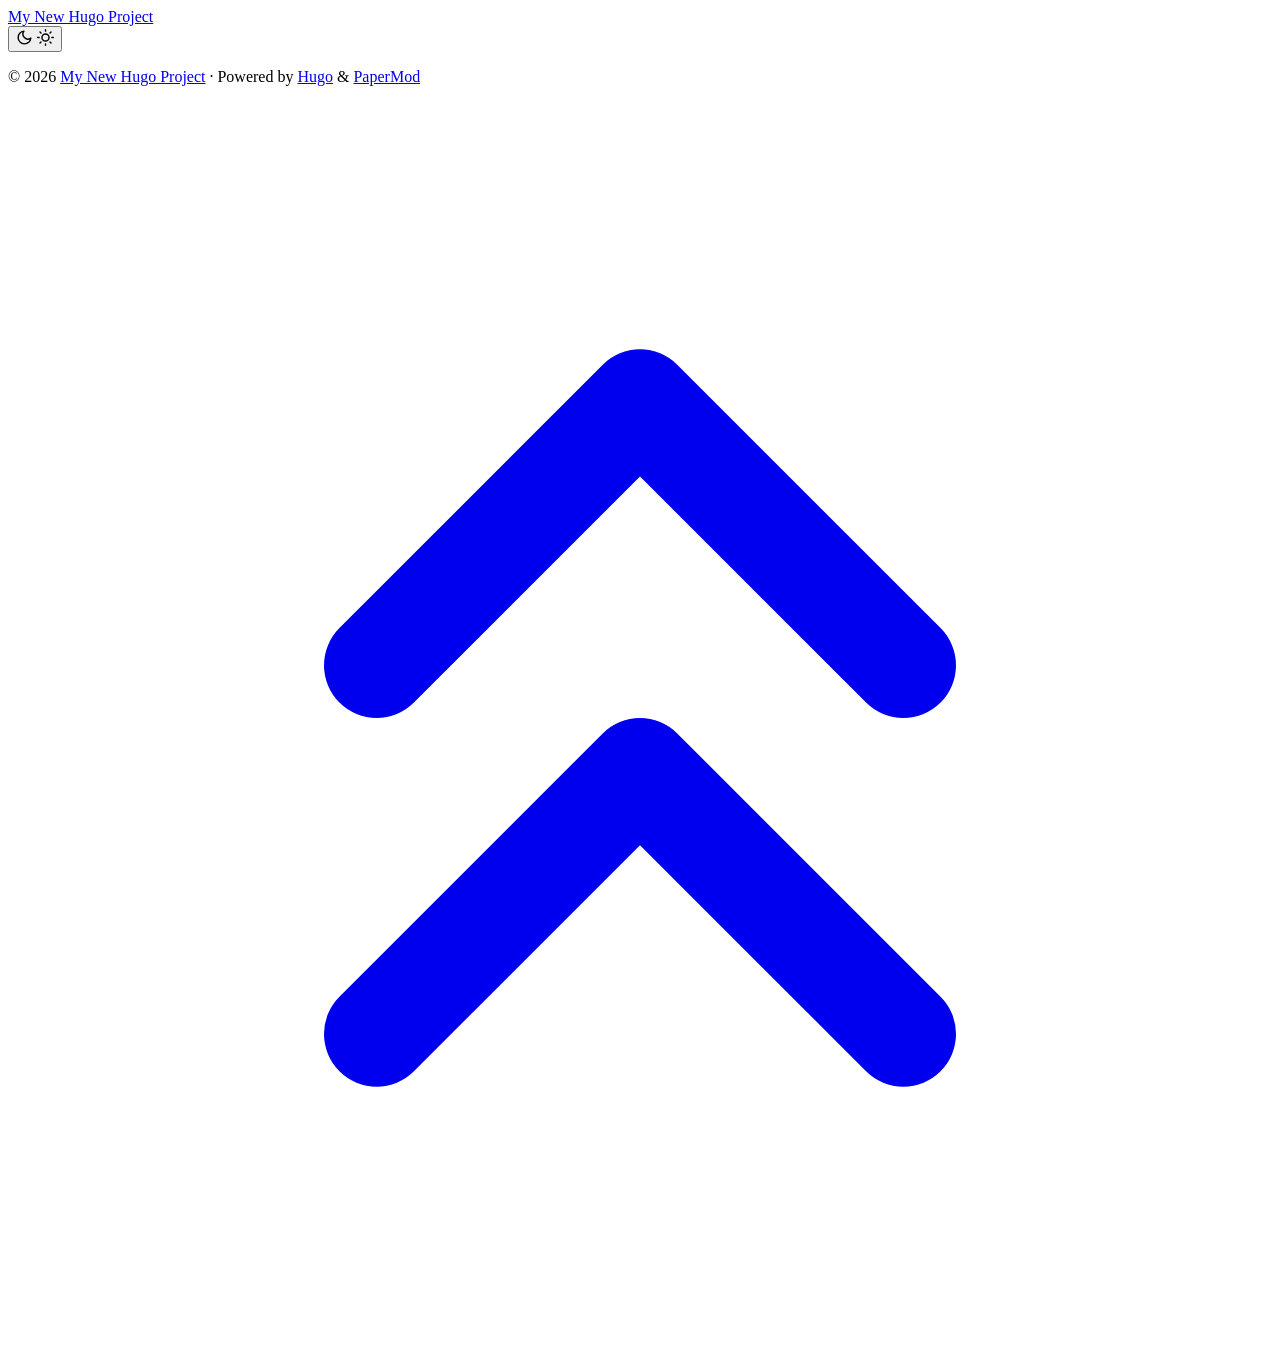
==== index.html @ 3f17ee74 "added theme" ====
<!DOCTYPE html>
<html lang="en" dir="auto" data-theme="auto">

<head><meta charset="utf-8">
<meta http-equiv="X-UA-Compatible" content="IE=edge">
<meta name="viewport" content="width=device-width, initial-scale=1, shrink-to-fit=no">
<meta name="robots" content="index, follow">
<title>My New Hugo Project</title>

<meta name="description" content="">
<meta name="author" content="">
<link rel="canonical" href="https://vincpp.github.io/">
<link crossorigin="anonymous" href="/assets/css/stylesheet.2fd9135862a3da866393a267370bb97cd812193a02eb63558b88b00f30ec3648.css" integrity="sha256-L9kTWGKj2oZjk6JnNwu5fNgSGToC62NVi4iwDzDsNkg=" rel="preload stylesheet" as="style">
<link rel="icon" href="https://vincpp.github.io/favicon.ico">
<link rel="icon" type="image/png" sizes="16x16" href="https://vincpp.github.io/favicon-16x16.png">
<link rel="icon" type="image/png" sizes="32x32" href="https://vincpp.github.io/favicon-32x32.png">
<link rel="apple-touch-icon" href="https://vincpp.github.io/apple-touch-icon.png">
<link rel="mask-icon" href="https://vincpp.github.io/safari-pinned-tab.svg">
<meta name="theme-color" content="#2e2e33">
<meta name="msapplication-TileColor" content="#2e2e33">
<link rel="alternate" type="application/rss+xml" href="https://vincpp.github.io/index.xml" title="rss">
<link rel="alternate" hreflang="en" href="https://vincpp.github.io/">
<noscript>
    <style>
        #theme-toggle,
        .top-link {
            display: none;
        }

    </style>
    <style>
        @media (prefers-color-scheme: dark) {
            :root {
                --theme: rgb(29, 30, 32);
                --entry: rgb(46, 46, 51);
                --primary: rgb(218, 218, 219);
                --secondary: rgb(155, 156, 157);
                --tertiary: rgb(65, 66, 68);
                --content: rgb(196, 196, 197);
                --code-block-bg: rgb(46, 46, 51);
                --code-bg: rgb(55, 56, 62);
                --border: rgb(51, 51, 51);
                color-scheme: dark;
            }

            .list {
                background: var(--theme);
            }

            .toc {
                background: var(--entry);
            }
        }

    </style>
</noscript>
<script>
    if (localStorage.getItem("pref-theme") === "dark") {
        document.querySelector("html").dataset.theme = 'dark';
    } else if (localStorage.getItem("pref-theme") === "light") {
       document.querySelector("html").dataset.theme = 'light';
    } else if (window.matchMedia('(prefers-color-scheme: dark)').matches) {
        document.querySelector("html").dataset.theme = 'dark';
    } else {
        document.querySelector("html").dataset.theme = 'light';
    }

</script><meta property="og:url" content="https://vincpp.github.io/">
  <meta property="og:site_name" content="My New Hugo Project">
  <meta property="og:title" content="My New Hugo Project">
  <meta property="og:locale" content="en_us">
  <meta property="og:type" content="website">

  <meta name="twitter:card" content="summary">
  <meta name="twitter:title" content="My New Hugo Project">

<script type="application/ld+json">
{
  "@context": "https://schema.org",
  "@type": "Organization",
  "name": "My New Hugo Project",
  "url": "https://vincpp.github.io/",
  "description": "",
  "logo": "https://vincpp.github.io/favicon.ico",
  "sameAs": [
      
  ]
}
</script>
	<meta name="generator" content="Hugo 0.170.1">
</head>
<body class="list" id="top">
    <header class="header">
    <nav class="header-nav">
        <div class="logo">
            <a href="https://vincpp.github.io/" accesskey="h" title="My New Hugo Project (Alt + H)">My New Hugo Project</a>
            <div class="logo-switches">
                <button id="theme-toggle" class="theme-toggle" accesskey="t" title="(Alt + T)" aria-label="Toggle theme">
                    <svg class="moon" xmlns="http://www.w3.org/2000/svg" width="17" height="17" viewBox="0 0 24 24"
                        fill="none" stroke="currentColor" stroke-width="2" stroke-linecap="round"
                        stroke-linejoin="round">
                        <path d="M21 12.79A9 9 0 1 1 11.21 3 7 7 0 0 0 21 12.79z"></path>
                    </svg>
                    <svg class="sun" xmlns="http://www.w3.org/2000/svg" width="17" height="17" viewBox="0 0 24 24"
                        fill="none" stroke="currentColor" stroke-width="2" stroke-linecap="round"
                        stroke-linejoin="round">
                        <circle cx="12" cy="12" r="5"></circle>
                        <line x1="12" y1="1" x2="12" y2="3"></line>
                        <line x1="12" y1="21" x2="12" y2="23"></line>
                        <line x1="4.22" y1="4.22" x2="5.64" y2="5.64"></line>
                        <line x1="18.36" y1="18.36" x2="19.78" y2="19.78"></line>
                        <line x1="1" y1="12" x2="3" y2="12"></line>
                        <line x1="21" y1="12" x2="23" y2="12"></line>
                        <line x1="4.22" y1="19.78" x2="5.64" y2="18.36"></line>
                        <line x1="18.36" y1="5.64" x2="19.78" y2="4.22"></line>
                    </svg>
                </button>
            </div>
        </div>
        <ul id="menu" class="menu">
        </ul>
    </nav>
</header>
<main class="main"> 
    </main>
    
<footer class="footer">
        <span>&copy; 2026 <a href="https://vincpp.github.io/">My New Hugo Project</a></span> · 

    
    
    <span>
        Powered by
        <a href="https://gohugo.io/?utm_source=papermod" rel="noopener" target="_blank">Hugo</a> &
        <a href="https://github.com/adityatelange/hugo-PaperMod/" rel="noopener" target="_blank">PaperMod</a>
    </span>
</footer>
<a href="#top" id="top-link" class="top-link hidden" aria-label="go to top" title="Go to Top (Alt + G)" accesskey="g">
    <svg xmlns="http://www.w3.org/2000/svg" viewBox="0 0 24 24" fill="none" stroke="currentColor" stroke-width="2"
        stroke-linecap="round" stroke-linejoin="round" class="feather feather-chevrons-up">
        <polyline points="17 11 12 6 7 11"></polyline>
        <polyline points="17 18 12 13 7 18"></polyline>
    </svg>
</a>

<script>
    let menu = document.getElementById('menu');
    if (menu) {
        
        const scrollPosition = localStorage.getItem("menu-scroll-position");
        if (scrollPosition) {
            menu.scrollLeft = parseInt(scrollPosition, 10);
        }
        
        
        let menuScrollTimeout;
        menu.addEventListener("scroll", function () {
            clearTimeout(menuScrollTimeout);
            menuScrollTimeout = setTimeout(function () {
                localStorage.setItem("menu-scroll-position", menu.scrollLeft);
            }, 150);
        }, { passive: true });
    }

    document.querySelectorAll('a[href^="#"]').forEach(anchor => {
        anchor.addEventListener("click", function (e) {
            e.preventDefault();
            var id = this.getAttribute("href").substr(1);
            const target = document.querySelector(`[id='${decodeURIComponent(id)}']`);
            if (!window.matchMedia('(prefers-reduced-motion: reduce)').matches) {
                target.scrollIntoView({
                    behavior: "smooth"
                });
            } else {
                target.scrollIntoView();
            }
            
            
            if (target.tabIndex < 0 && !target.hasAttribute("tabindex")) {
                target.setAttribute("tabindex", "-1");
            }
            target.focus({ preventScroll: true });
            if (id === "top") {
                history.replaceState(null, null, " ");
            } else {
                history.pushState(null, null, `#${id}`);
            }
        });
    });

</script>
<script>
    var toplink = document.getElementById("top-link");
    var scrollTicking = false;
    
    window.addEventListener("scroll", function () {
        if (scrollTicking) {
            return;
        }
        scrollTicking = true;
        requestAnimationFrame(function () {
            const scrollThreshold = window.innerHeight;
            const shown = document.body.scrollTop > scrollThreshold || document.documentElement.scrollTop > scrollThreshold;
            toplink.classList.toggle("hidden", !shown);
            scrollTicking = false;
        });
    }, { passive: true });

</script>
<script>
    document.getElementById("theme-toggle").addEventListener("click", () => {
        const html = document.querySelector("html");
        if (html.dataset.theme === "dark") {
            html.dataset.theme = 'light';
            localStorage.setItem("pref-theme", 'light');
        } else {
            html.dataset.theme = 'dark';
            localStorage.setItem("pref-theme", 'dark');
        }
    })

</script>
</body>

</html>
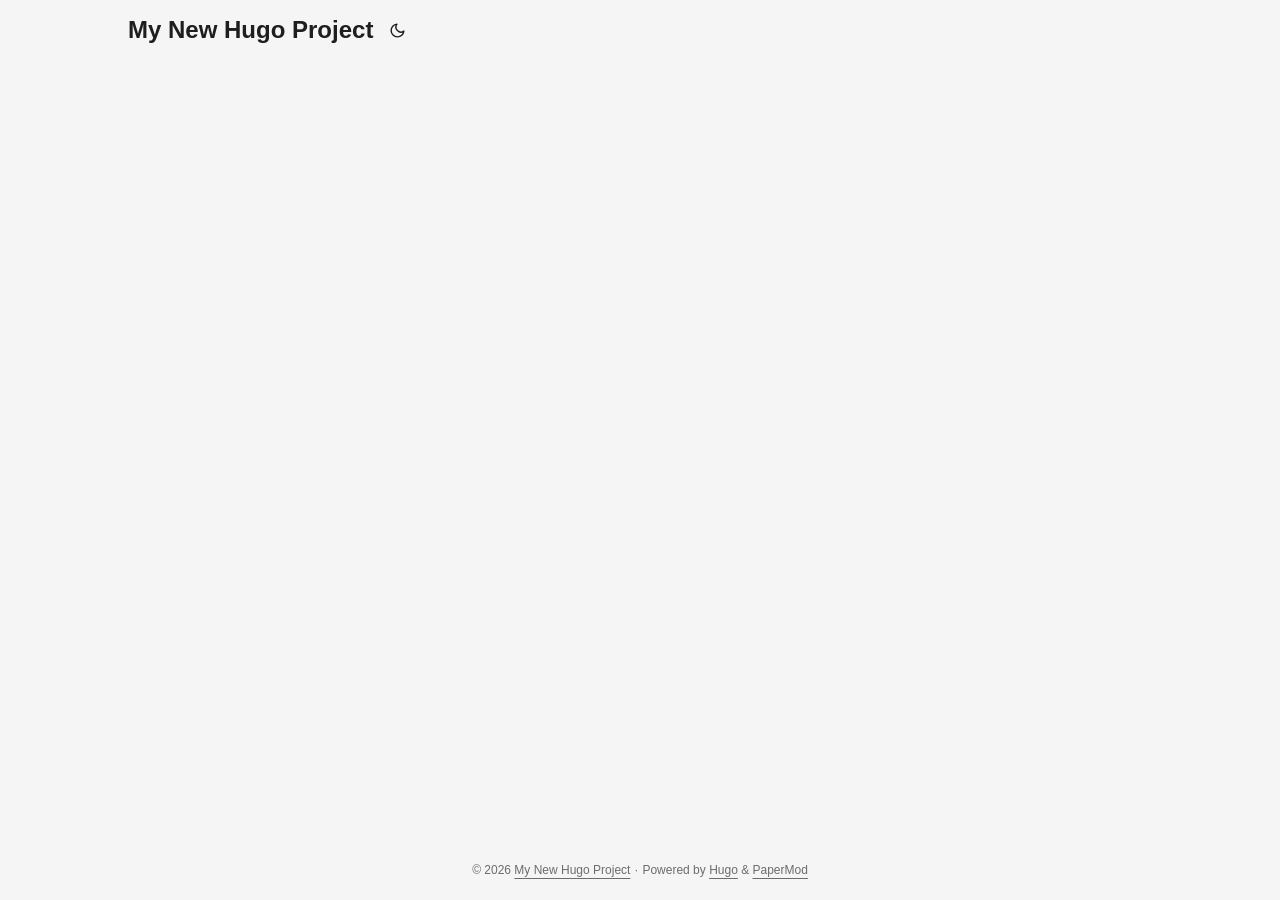
==== commit 7c3e6b22: "Fix line endings" ====
--- a/index.html
+++ b/index.html
@@ -1,225 +1,225 @@
-<!DOCTYPE html>
-<html lang="en" dir="auto" data-theme="auto">
-
-<head><meta charset="utf-8">
-<meta http-equiv="X-UA-Compatible" content="IE=edge">
-<meta name="viewport" content="width=device-width, initial-scale=1, shrink-to-fit=no">
-<meta name="robots" content="index, follow">
-<title>My New Hugo Project</title>
-
-<meta name="description" content="">
-<meta name="author" content="">
-<link rel="canonical" href="https://vincpp.github.io/">
-<link crossorigin="anonymous" href="/assets/css/stylesheet.2fd9135862a3da866393a267370bb97cd812193a02eb63558b88b00f30ec3648.css" integrity="sha256-L9kTWGKj2oZjk6JnNwu5fNgSGToC62NVi4iwDzDsNkg=" rel="preload stylesheet" as="style">
-<link rel="icon" href="https://vincpp.github.io/favicon.ico">
-<link rel="icon" type="image/png" sizes="16x16" href="https://vincpp.github.io/favicon-16x16.png">
-<link rel="icon" type="image/png" sizes="32x32" href="https://vincpp.github.io/favicon-32x32.png">
-<link rel="apple-touch-icon" href="https://vincpp.github.io/apple-touch-icon.png">
-<link rel="mask-icon" href="https://vincpp.github.io/safari-pinned-tab.svg">
-<meta name="theme-color" content="#2e2e33">
-<meta name="msapplication-TileColor" content="#2e2e33">
-<link rel="alternate" type="application/rss+xml" href="https://vincpp.github.io/index.xml" title="rss">
-<link rel="alternate" hreflang="en" href="https://vincpp.github.io/">
-<noscript>
-    <style>
-        #theme-toggle,
-        .top-link {
-            display: none;
-        }
-
-    </style>
-    <style>
-        @media (prefers-color-scheme: dark) {
-            :root {
-                --theme: rgb(29, 30, 32);
-                --entry: rgb(46, 46, 51);
-                --primary: rgb(218, 218, 219);
-                --secondary: rgb(155, 156, 157);
-                --tertiary: rgb(65, 66, 68);
-                --content: rgb(196, 196, 197);
-                --code-block-bg: rgb(46, 46, 51);
-                --code-bg: rgb(55, 56, 62);
-                --border: rgb(51, 51, 51);
-                color-scheme: dark;
-            }
-
-            .list {
-                background: var(--theme);
-            }
-
-            .toc {
-                background: var(--entry);
-            }
-        }
-
-    </style>
-</noscript>
-<script>
-    if (localStorage.getItem("pref-theme") === "dark") {
-        document.querySelector("html").dataset.theme = 'dark';
-    } else if (localStorage.getItem("pref-theme") === "light") {
-       document.querySelector("html").dataset.theme = 'light';
-    } else if (window.matchMedia('(prefers-color-scheme: dark)').matches) {
-        document.querySelector("html").dataset.theme = 'dark';
-    } else {
-        document.querySelector("html").dataset.theme = 'light';
-    }
-
-</script><meta property="og:url" content="https://vincpp.github.io/">
-  <meta property="og:site_name" content="My New Hugo Project">
-  <meta property="og:title" content="My New Hugo Project">
-  <meta property="og:locale" content="en_us">
-  <meta property="og:type" content="website">
-
-  <meta name="twitter:card" content="summary">
-  <meta name="twitter:title" content="My New Hugo Project">
-
-<script type="application/ld+json">
-{
-  "@context": "https://schema.org",
-  "@type": "Organization",
-  "name": "My New Hugo Project",
-  "url": "https://vincpp.github.io/",
-  "description": "",
-  "logo": "https://vincpp.github.io/favicon.ico",
-  "sameAs": [
-      
-  ]
-}
-</script>
+<!DOCTYPE html>
+<html lang="en" dir="auto" data-theme="auto">
+
+<head><meta charset="utf-8">
+<meta http-equiv="X-UA-Compatible" content="IE=edge">
+<meta name="viewport" content="width=device-width, initial-scale=1, shrink-to-fit=no">
+<meta name="robots" content="index, follow">
+<title>My New Hugo Project</title>
+
+<meta name="description" content="">
+<meta name="author" content="">
+<link rel="canonical" href="https://vincpp.github.io/">
+<link crossorigin="anonymous" href="/assets/css/stylesheet.2fd9135862a3da866393a267370bb97cd812193a02eb63558b88b00f30ec3648.css" integrity="sha256-L9kTWGKj2oZjk6JnNwu5fNgSGToC62NVi4iwDzDsNkg=" rel="preload stylesheet" as="style">
+<link rel="icon" href="https://vincpp.github.io/favicon.ico">
+<link rel="icon" type="image/png" sizes="16x16" href="https://vincpp.github.io/favicon-16x16.png">
+<link rel="icon" type="image/png" sizes="32x32" href="https://vincpp.github.io/favicon-32x32.png">
+<link rel="apple-touch-icon" href="https://vincpp.github.io/apple-touch-icon.png">
+<link rel="mask-icon" href="https://vincpp.github.io/safari-pinned-tab.svg">
+<meta name="theme-color" content="#2e2e33">
+<meta name="msapplication-TileColor" content="#2e2e33">
+<link rel="alternate" type="application/rss+xml" href="https://vincpp.github.io/index.xml" title="rss">
+<link rel="alternate" hreflang="en" href="https://vincpp.github.io/">
+<noscript>
+    <style>
+        #theme-toggle,
+        .top-link {
+            display: none;
+        }
+
+    </style>
+    <style>
+        @media (prefers-color-scheme: dark) {
+            :root {
+                --theme: rgb(29, 30, 32);
+                --entry: rgb(46, 46, 51);
+                --primary: rgb(218, 218, 219);
+                --secondary: rgb(155, 156, 157);
+                --tertiary: rgb(65, 66, 68);
+                --content: rgb(196, 196, 197);
+                --code-block-bg: rgb(46, 46, 51);
+                --code-bg: rgb(55, 56, 62);
+                --border: rgb(51, 51, 51);
+                color-scheme: dark;
+            }
+
+            .list {
+                background: var(--theme);
+            }
+
+            .toc {
+                background: var(--entry);
+            }
+        }
+
+    </style>
+</noscript>
+<script>
+    if (localStorage.getItem("pref-theme") === "dark") {
+        document.querySelector("html").dataset.theme = 'dark';
+    } else if (localStorage.getItem("pref-theme") === "light") {
+       document.querySelector("html").dataset.theme = 'light';
+    } else if (window.matchMedia('(prefers-color-scheme: dark)').matches) {
+        document.querySelector("html").dataset.theme = 'dark';
+    } else {
+        document.querySelector("html").dataset.theme = 'light';
+    }
+
+</script><meta property="og:url" content="https://vincpp.github.io/">
+  <meta property="og:site_name" content="My New Hugo Project">
+  <meta property="og:title" content="My New Hugo Project">
+  <meta property="og:locale" content="en_us">
+  <meta property="og:type" content="website">
+
+  <meta name="twitter:card" content="summary">
+  <meta name="twitter:title" content="My New Hugo Project">
+
+<script type="application/ld+json">
+{
+  "@context": "https://schema.org",
+  "@type": "Organization",
+  "name": "My New Hugo Project",
+  "url": "https://vincpp.github.io/",
+  "description": "",
+  "logo": "https://vincpp.github.io/favicon.ico",
+  "sameAs": [
+      
+  ]
+}
+</script>
 	<meta name="generator" content="Hugo 0.170.1">
-</head>
-<body class="list" id="top">
-    <header class="header">
-    <nav class="header-nav">
-        <div class="logo">
-            <a href="https://vincpp.github.io/" accesskey="h" title="My New Hugo Project (Alt + H)">My New Hugo Project</a>
-            <div class="logo-switches">
-                <button id="theme-toggle" class="theme-toggle" accesskey="t" title="(Alt + T)" aria-label="Toggle theme">
-                    <svg class="moon" xmlns="http://www.w3.org/2000/svg" width="17" height="17" viewBox="0 0 24 24"
-                        fill="none" stroke="currentColor" stroke-width="2" stroke-linecap="round"
-                        stroke-linejoin="round">
-                        <path d="M21 12.79A9 9 0 1 1 11.21 3 7 7 0 0 0 21 12.79z"></path>
-                    </svg>
-                    <svg class="sun" xmlns="http://www.w3.org/2000/svg" width="17" height="17" viewBox="0 0 24 24"
-                        fill="none" stroke="currentColor" stroke-width="2" stroke-linecap="round"
-                        stroke-linejoin="round">
-                        <circle cx="12" cy="12" r="5"></circle>
-                        <line x1="12" y1="1" x2="12" y2="3"></line>
-                        <line x1="12" y1="21" x2="12" y2="23"></line>
-                        <line x1="4.22" y1="4.22" x2="5.64" y2="5.64"></line>
-                        <line x1="18.36" y1="18.36" x2="19.78" y2="19.78"></line>
-                        <line x1="1" y1="12" x2="3" y2="12"></line>
-                        <line x1="21" y1="12" x2="23" y2="12"></line>
-                        <line x1="4.22" y1="19.78" x2="5.64" y2="18.36"></line>
-                        <line x1="18.36" y1="5.64" x2="19.78" y2="4.22"></line>
-                    </svg>
-                </button>
-            </div>
-        </div>
-        <ul id="menu" class="menu">
-        </ul>
-    </nav>
-</header>
-<main class="main"> 
-    </main>
-    
-<footer class="footer">
-        <span>&copy; 2026 <a href="https://vincpp.github.io/">My New Hugo Project</a></span> · 
-
-    
-    
-    <span>
-        Powered by
-        <a href="https://gohugo.io/?utm_source=papermod" rel="noopener" target="_blank">Hugo</a> &
-        <a href="https://github.com/adityatelange/hugo-PaperMod/" rel="noopener" target="_blank">PaperMod</a>
-    </span>
-</footer>
-<a href="#top" id="top-link" class="top-link hidden" aria-label="go to top" title="Go to Top (Alt + G)" accesskey="g">
-    <svg xmlns="http://www.w3.org/2000/svg" viewBox="0 0 24 24" fill="none" stroke="currentColor" stroke-width="2"
-        stroke-linecap="round" stroke-linejoin="round" class="feather feather-chevrons-up">
-        <polyline points="17 11 12 6 7 11"></polyline>
-        <polyline points="17 18 12 13 7 18"></polyline>
-    </svg>
-</a>
-
-<script>
-    let menu = document.getElementById('menu');
-    if (menu) {
-        
-        const scrollPosition = localStorage.getItem("menu-scroll-position");
-        if (scrollPosition) {
-            menu.scrollLeft = parseInt(scrollPosition, 10);
-        }
-        
-        
-        let menuScrollTimeout;
-        menu.addEventListener("scroll", function () {
-            clearTimeout(menuScrollTimeout);
-            menuScrollTimeout = setTimeout(function () {
-                localStorage.setItem("menu-scroll-position", menu.scrollLeft);
-            }, 150);
-        }, { passive: true });
-    }
-
-    document.querySelectorAll('a[href^="#"]').forEach(anchor => {
-        anchor.addEventListener("click", function (e) {
-            e.preventDefault();
-            var id = this.getAttribute("href").substr(1);
-            const target = document.querySelector(`[id='${decodeURIComponent(id)}']`);
-            if (!window.matchMedia('(prefers-reduced-motion: reduce)').matches) {
-                target.scrollIntoView({
-                    behavior: "smooth"
-                });
-            } else {
-                target.scrollIntoView();
-            }
-            
-            
-            if (target.tabIndex < 0 && !target.hasAttribute("tabindex")) {
-                target.setAttribute("tabindex", "-1");
-            }
-            target.focus({ preventScroll: true });
-            if (id === "top") {
-                history.replaceState(null, null, " ");
-            } else {
-                history.pushState(null, null, `#${id}`);
-            }
-        });
-    });
-
-</script>
-<script>
-    var toplink = document.getElementById("top-link");
-    var scrollTicking = false;
-    
-    window.addEventListener("scroll", function () {
-        if (scrollTicking) {
-            return;
-        }
-        scrollTicking = true;
-        requestAnimationFrame(function () {
-            const scrollThreshold = window.innerHeight;
-            const shown = document.body.scrollTop > scrollThreshold || document.documentElement.scrollTop > scrollThreshold;
-            toplink.classList.toggle("hidden", !shown);
-            scrollTicking = false;
-        });
-    }, { passive: true });
-
-</script>
-<script>
-    document.getElementById("theme-toggle").addEventListener("click", () => {
-        const html = document.querySelector("html");
-        if (html.dataset.theme === "dark") {
-            html.dataset.theme = 'light';
-            localStorage.setItem("pref-theme", 'light');
-        } else {
-            html.dataset.theme = 'dark';
-            localStorage.setItem("pref-theme", 'dark');
-        }
-    })
-
-</script>
-</body>
-
-</html>
+</head>
+<body class="list" id="top">
+    <header class="header">
+    <nav class="header-nav">
+        <div class="logo">
+            <a href="https://vincpp.github.io/" accesskey="h" title="My New Hugo Project (Alt + H)">My New Hugo Project</a>
+            <div class="logo-switches">
+                <button id="theme-toggle" class="theme-toggle" accesskey="t" title="(Alt + T)" aria-label="Toggle theme">
+                    <svg class="moon" xmlns="http://www.w3.org/2000/svg" width="17" height="17" viewBox="0 0 24 24"
+                        fill="none" stroke="currentColor" stroke-width="2" stroke-linecap="round"
+                        stroke-linejoin="round">
+                        <path d="M21 12.79A9 9 0 1 1 11.21 3 7 7 0 0 0 21 12.79z"></path>
+                    </svg>
+                    <svg class="sun" xmlns="http://www.w3.org/2000/svg" width="17" height="17" viewBox="0 0 24 24"
+                        fill="none" stroke="currentColor" stroke-width="2" stroke-linecap="round"
+                        stroke-linejoin="round">
+                        <circle cx="12" cy="12" r="5"></circle>
+                        <line x1="12" y1="1" x2="12" y2="3"></line>
+                        <line x1="12" y1="21" x2="12" y2="23"></line>
+                        <line x1="4.22" y1="4.22" x2="5.64" y2="5.64"></line>
+                        <line x1="18.36" y1="18.36" x2="19.78" y2="19.78"></line>
+                        <line x1="1" y1="12" x2="3" y2="12"></line>
+                        <line x1="21" y1="12" x2="23" y2="12"></line>
+                        <line x1="4.22" y1="19.78" x2="5.64" y2="18.36"></line>
+                        <line x1="18.36" y1="5.64" x2="19.78" y2="4.22"></line>
+                    </svg>
+                </button>
+            </div>
+        </div>
+        <ul id="menu" class="menu">
+        </ul>
+    </nav>
+</header>
+<main class="main"> 
+    </main>
+    
+<footer class="footer">
+        <span>&copy; 2026 <a href="https://vincpp.github.io/">My New Hugo Project</a></span> · 
+
+    
+    
+    <span>
+        Powered by
+        <a href="https://gohugo.io/?utm_source=papermod" rel="noopener" target="_blank">Hugo</a> &
+        <a href="https://github.com/adityatelange/hugo-PaperMod/" rel="noopener" target="_blank">PaperMod</a>
+    </span>
+</footer>
+<a href="#top" id="top-link" class="top-link hidden" aria-label="go to top" title="Go to Top (Alt + G)" accesskey="g">
+    <svg xmlns="http://www.w3.org/2000/svg" viewBox="0 0 24 24" fill="none" stroke="currentColor" stroke-width="2"
+        stroke-linecap="round" stroke-linejoin="round" class="feather feather-chevrons-up">
+        <polyline points="17 11 12 6 7 11"></polyline>
+        <polyline points="17 18 12 13 7 18"></polyline>
+    </svg>
+</a>
+
+<script>
+    let menu = document.getElementById('menu');
+    if (menu) {
+        
+        const scrollPosition = localStorage.getItem("menu-scroll-position");
+        if (scrollPosition) {
+            menu.scrollLeft = parseInt(scrollPosition, 10);
+        }
+        
+        
+        let menuScrollTimeout;
+        menu.addEventListener("scroll", function () {
+            clearTimeout(menuScrollTimeout);
+            menuScrollTimeout = setTimeout(function () {
+                localStorage.setItem("menu-scroll-position", menu.scrollLeft);
+            }, 150);
+        }, { passive: true });
+    }
+
+    document.querySelectorAll('a[href^="#"]').forEach(anchor => {
+        anchor.addEventListener("click", function (e) {
+            e.preventDefault();
+            var id = this.getAttribute("href").substr(1);
+            const target = document.querySelector(`[id='${decodeURIComponent(id)}']`);
+            if (!window.matchMedia('(prefers-reduced-motion: reduce)').matches) {
+                target.scrollIntoView({
+                    behavior: "smooth"
+                });
+            } else {
+                target.scrollIntoView();
+            }
+            
+            
+            if (target.tabIndex < 0 && !target.hasAttribute("tabindex")) {
+                target.setAttribute("tabindex", "-1");
+            }
+            target.focus({ preventScroll: true });
+            if (id === "top") {
+                history.replaceState(null, null, " ");
+            } else {
+                history.pushState(null, null, `#${id}`);
+            }
+        });
+    });
+
+</script>
+<script>
+    var toplink = document.getElementById("top-link");
+    var scrollTicking = false;
+    
+    window.addEventListener("scroll", function () {
+        if (scrollTicking) {
+            return;
+        }
+        scrollTicking = true;
+        requestAnimationFrame(function () {
+            const scrollThreshold = window.innerHeight;
+            const shown = document.body.scrollTop > scrollThreshold || document.documentElement.scrollTop > scrollThreshold;
+            toplink.classList.toggle("hidden", !shown);
+            scrollTicking = false;
+        });
+    }, { passive: true });
+
+</script>
+<script>
+    document.getElementById("theme-toggle").addEventListener("click", () => {
+        const html = document.querySelector("html");
+        if (html.dataset.theme === "dark") {
+            html.dataset.theme = 'light';
+            localStorage.setItem("pref-theme", 'light');
+        } else {
+            html.dataset.theme = 'dark';
+            localStorage.setItem("pref-theme", 'dark');
+        }
+    })
+
+</script>
+</body>
+
+</html>
--- a/assets/css/stylesheet.2fd9135862a3da866393a267370bb97cd812193a02eb63558b88b00f30ec3648.css
+++ b/assets/css/stylesheet.2fd9135862a3da866393a267370bb97cd812193a02eb63558b88b00f30ec3648.css
@@ -0,0 +1,7 @@
+/*
+  PaperMod v8+
+  License: MIT https://github.com/adityatelange/hugo-PaperMod/blob/master/LICENSE
+  Copyright (c) 2020 nanxiaobei and adityatelange
+  Copyright (c) 2021-2026 adityatelange
+*/
+:root{--gap:24px;--content-gap:20px;--nav-width:1024px;--main-width:720px;--header-height:60px;--footer-height:60px;--radius:8px;--theme:rgb(255, 255, 255);--entry:rgb(255, 255, 255);--primary:rgb(30, 30, 30);--secondary:rgb(108, 108, 108);--tertiary:rgb(214, 214, 214);--content:rgb(31, 31, 31);--code-block-bg:rgb(28, 29, 33);--code-bg:rgb(245, 245, 245);--border:rgb(238, 238, 238);color-scheme:light}:root[data-theme=dark]{--theme:rgb(29, 30, 32);--entry:rgb(46, 46, 51);--primary:rgb(218, 218, 219);--secondary:rgb(155, 156, 157);--tertiary:rgb(65, 66, 68);--content:rgb(196, 196, 197);--code-block-bg:rgb(46, 46, 51);--code-bg:rgb(55, 56, 62);--border:rgb(51, 51, 51);color-scheme:dark}.list{background:var(--code-bg)}[data-theme=dark] .list{background:var(--theme)}*,::after,::before{box-sizing:border-box}html{-webkit-tap-highlight-color:transparent;overflow-y:scroll;-webkit-text-size-adjust:100%;text-size-adjust:100%}a,button,body,h1,h2,h3,h4,h5,h6{color:var(--primary)}body{font-family:-apple-system,BlinkMacSystemFont,segoe ui,Roboto,Oxygen,Ubuntu,Cantarell,open sans,helvetica neue,sans-serif;font-size:18px;line-height:1.6;word-break:break-word;background:var(--theme)}article,aside,figcaption,figure,footer,header,hgroup,main,nav,section,table{display:block}h1,h2,h3,h4,h5,h6{line-height:1.2}h1,h2,h3,h4,h5,h6,p{margin-top:0;margin-bottom:0}ul{padding:0}a{text-decoration:none}body,figure,ul{margin:0}table{width:100%;border-collapse:collapse;border-spacing:0;overflow-x:auto;word-break:keep-all}button,input,textarea{padding:0;font:inherit;background:0 0;border:0}input,textarea{outline:0}button,input[type=button],input[type=submit]{cursor:pointer}input:-webkit-autofill,textarea:-webkit-autofill{box-shadow:0 0 0 50px var(--theme)inset}img{display:block;max-width:100%}.not-found{position:absolute;left:0;right:0;display:flex;align-items:center;justify-content:center;height:80%;font-size:160px;font-weight:700}.archive-posts{width:100%;font-size:16px}.archive-year{margin-top:40px}.archive-year:not(:last-of-type){border-bottom:2px solid var(--border)}.archive-month{display:flex;align-items:flex-start;padding:10px 0}.archive-month-header{margin:25px 0;width:200px}.archive-month:not(:last-of-type){border-bottom:1px solid var(--border)}.archive-entry{position:relative;padding:5px;margin:10px 0}.archive-entry-title{margin:5px 0;font-weight:400}.archive-count,.archive-meta{color:var(--secondary);font-size:14px}.footer,.top-link{font-size:12px;color:var(--secondary)}.footer{max-width:calc(var(--main-width) + var(--gap) * 2);margin:auto;padding:calc((var(--footer-height) - var(--gap))/2)var(--gap);text-align:center;line-height:24px}.footer span{margin-inline-start:1px;margin-inline-end:1px}.footer span:last-child{white-space:nowrap}.footer a{color:inherit;text-underline-offset:.25rem;text-decoration:underline}.top-link{position:fixed;bottom:4rem;right:2rem;z-index:99;background:var(--tertiary);width:2.5rem;height:2.5rem;padding:10px;border-radius:64px;transition:visibility .3s,opacity .3s cubic-bezier(.4,0,1,1)}.hidden{visibility:hidden;opacity:0}.top-link,.top-link svg{filter:drop-shadow(0 0 0 var(--theme))}.footer a:hover,.top-link:hover{color:var(--primary)}.header-nav{display:flex;flex-wrap:wrap;justify-content:space-between;max-width:calc(var(--nav-width) + var(--gap) * 2);margin:auto;line-height:var(--header-height);padding:0 var(--gap);column-gap:var(--gap)}.header-nav a{display:block}.logo,.menu{display:flex}.logo{align-items:center;column-gap:.55rem;flex-wrap:wrap}.logo a{font-size:24px;font-weight:700;display:flex;align-items:center;column-gap:.55rem}.logo a img,.logo a svg{pointer-events:none;border-radius:6px}.theme-toggle{padding:0 .4rem}[data-theme=dark] .moon{display:none}[data-theme=light] .sun{display:none}.logo-switches{display:inline-flex;gap:.4rem;align-items:inherit;min-height:stretch;flex-wrap:inherit}.logo-switches>*{min-height:inherit;align-items:center;display:inline-flex}.nav-sep{color:var(--secondary)}.lang-menu *{display:inherit;min-height:inherit;align-items:inherit}.lang-menu a{font-size:1rem;font-weight:500;padding:0 .4rem;display:inline-flex}.menu{list-style:none;word-break:keep-all;overflow-x:auto;white-space:nowrap;column-gap:var(--gap)}.menu a{font-size:16px}.menu .active{font-weight:500;text-decoration:underline;text-underline-offset:.3rem;text-decoration-thickness:2px}.main{position:relative;min-height:calc(100vh - var(--header-height) - var(--footer-height));max-width:calc(var(--main-width) + var(--gap) * 2);margin:auto;padding:var(--gap)}.page-header h1{font-size:40px}.pagination{display:flex}.pagination a{color:var(--theme);font-size:13px;line-height:36px;background:var(--primary);border-radius:calc(36px/2);padding:0 16px}.pagination .next{margin-inline-start:auto}.social-icons a{display:inline-flex;padding:10px}.social-icons a svg{height:26px;width:26px}code{direction:ltr}div.highlight,pre{position:relative}.copy-code{display:none;position:absolute;top:4px;right:4px;color:rgba(255,255,255,.8);background:rgba(78,78,78,.8);border-radius:var(--radius);padding:0 5px;font-size:14px;user-select:none}div.highlight:hover .copy-code,pre:hover .copy-code{display:block}.md-content h3,.md-content h4,.md-content h5,.md-content h6{margin:24px 0 16px}.md-content h1{margin:40px auto 32px;font-size:40px}.md-content h2{margin:32px auto 24px;font-size:32px}.md-content h3{font-size:24px}.md-content h4{font-size:16px}.md-content h5{font-size:14px}.md-content h6{font-size:12px}.md-content a:not(.anchor){text-underline-offset:.3rem;text-decoration:underline}.md-content del{text-decoration:line-through}.md-content dl:not(:last-child),.md-content ol:not(:last-child),.md-content p:not(:last-child),.md-content figure:not(:last-child),.md-content ul:not(:last-child){margin-bottom:var(--content-gap)}.md-content ol,.md-content ul{padding-inline-start:1.25rem}.md-content li{margin-top:.3rem}.md-content li p{margin-bottom:0}.md-content dl{display:flex;flex-wrap:wrap;margin:0}.md-content dt{width:25%;font-weight:700}.md-content dd{width:75%;margin-inline-start:0;padding-inline-start:10px}.md-content dd~dd,.md-content dt~dt{margin-top:10px}.md-content table{margin-bottom:var(--content-gap)}.md-content table th,.md-content table:not(.highlight table,.gist .highlight) td{min-width:80px;padding:6px 13px;line-height:1.5;border:1px solid var(--border)}.md-content table th{text-align:start}.md-content table td code:only-child{margin:auto 0}.md-content .highlight table{border-radius:var(--radius)}.md-content .highlight:not(table){margin-bottom:var(--content-gap);background:var(--code-block-bg)!important;border-radius:var(--radius);direction:ltr}.md-content .highlight pre{margin:0}.post-content code{padding:.2rem .3rem;font-size:.78em;line-height:1.5;background:var(--code-bg);border-radius:.2rem}.md-content pre code{display:grid;margin:auto 0;padding:10px;color:#d5d5d6;background:var(--code-block-bg)!important;border-radius:var(--radius);overflow-x:auto;word-break:break-all}.md-content blockquote{margin:1rem 0;padding-inline-start:1rem;border-inline-start:.3rem solid var(--content)}.md-content hr{margin:30px 0;height:2px;background:var(--tertiary);border:0}.md-content iframe{max-width:100%}.md-content img{border-radius:var(--radius);margin:1rem 0}.md-content img[src*="#center"]{margin:1rem auto}.md-content figure.align-center{text-align:center}.md-content figure>figcaption{color:var(--primary);font-size:16px;font-weight:700;margin:8px 0 16px}.md-content figure>figcaption>p{color:var(--secondary);font-size:14px;font-weight:400}.md-content h1:hover .anchor,.md-content h2:hover .anchor,.md-content h3:hover .anchor,.md-content h4:hover .anchor,.md-content h5:hover .anchor,.md-content h6:hover .anchor{display:inline-flex;color:var(--secondary);margin-inline-start:.5em;font-weight:500;user-select:none}.anchor:hover{color:var(--content)!important}.md-content img.in-text{display:inline;margin:auto}mark{border-radius:2px;padding:0 2px}audio{display:block;width:100%;border:1px solid var(--border);border-radius:var(--radius);overflow:hidden;height:2.5rem;margin-bottom:var(--content-gap)}audio::-webkit-media-controls-enclosure{border-radius:0}video{border:1px solid var(--code-bg);border-radius:var(--radius);max-width:100%}.first-entry{position:relative;display:flex;flex-direction:column;justify-content:center;min-height:320px;margin:var(--gap)0 calc(var(--gap) * 2)}.first-entry .entry-header{overflow:hidden;display:-webkit-box;-webkit-box-orient:vertical;-webkit-line-clamp:3}.first-entry .entry-header h1{font-size:34px;line-height:1.3}.first-entry .entry-header h2{font-size:40px}.first-entry .entry-content{margin:14px 0;font-size:16px;-webkit-line-clamp:3}.first-entry .entry-footer{font-size:14px}.home-info .entry-content{--content-gap:0.5rem;-webkit-line-clamp:unset;margin:0}.home-info .social-icons a:first-of-type{padding-inline-start:0}.post-entry{position:relative;margin-bottom:var(--gap);padding:var(--gap);background:var(--entry);border-radius:var(--radius);transition:transform .25s ease;border:1px solid var(--border)}.post-entry:hover,.post-entry:focus-within{transform:translateY(-2px);border-color:var(--tertiary)}.tag-entry .entry-cover{display:none}.entry-header h2{font-size:24px;line-height:1.3}.entry-content{margin:8px 0;color:var(--secondary);font-size:14px;line-height:1.6;overflow:hidden;display:-webkit-box;-webkit-box-orient:vertical;-webkit-line-clamp:2}.home-info .entry-content p{margin-block-start:1em;margin-block-end:1em}.entry-footer{color:var(--secondary);font-size:13px}.entry-link{position:absolute;left:0;right:0;top:0;bottom:0;border-radius:var(--radius)}.entry-hint{color:var(--secondary)}.entry-hint-parent{display:flex;justify-content:space-between}.entry-cover{font-size:14px;margin-bottom:var(--gap);text-align:center;display:flex;flex-direction:column;gap:.5rem}.entry-cover img{border-radius:var(--radius);width:100%;height:auto}.entry-cover a{text-underline-offset:.3rem;text-decoration:underline}.page-header,.post-header{margin:24px auto var(--content-gap)}.post-title{font-size:40px}.post-description{margin-top:10px}.post-meta{margin-top:5px}.post-meta,.breadcrumbs{color:var(--secondary);font-size:14px}.breadcrumbs{display:flex;flex-wrap:wrap;align-items:center;gap:.2rem}.breadcrumbs a{font-size:16px}.breadcrumbs svg{height:1em}.i18n_list{display:inline-flex}.post-meta .i18n_list li{list-style:none;margin:auto 3px}.post-meta a,.toc a:hover{text-underline-offset:.3rem;text-decoration:underline}.post-meta a{color:var(--secondary);text-decoration-style:dotted}details.toc{margin-bottom:var(--content-gap);background:var(--code-bg);border-radius:var(--radius);border:1px solid var(--border)}[data-theme=dark] details.toc{background:var(--entry)}details.toc summary{padding:.3rem 1.2rem;border-radius:var(--radius)}details summary{cursor:pointer;display:list-item;width:100%;margin-inline-start:0;user-select:none}details .title{display:inline;font-weight:500;margin-inline-start:.2rem}details{interpolate-size:allow-keywords}details::details-content{height:0;opacity:0;overflow:clip;transition:height 150ms ease,opacity 150ms ease,content-visibility 150ms allow-discrete}details[open]::details-content{height:auto;opacity:1}details .inner{margin:0 2.4rem;padding-bottom:.6rem}details li ul{margin-inline-start:var(--gap)}.post-content{color:var(--content);margin:30px 0}.post-footer{margin-top:var(--content-gap)}.post-footer>*{margin-bottom:10px}.post-tags{display:flex;flex-wrap:wrap;gap:10px}.post-tags li{display:inline-block}.post-tags a,.share-buttons,.paginav{border-radius:var(--radius);background:var(--code-bg);border:1px solid var(--border)}.post-tags a{display:block;padding:0 14px;color:var(--secondary);font-size:14px;line-height:34px;background:var(--code-bg)}.post-tags a:hover,.paginav a:hover{background:var(--border)}.share-buttons{padding:10px;display:flex;justify-content:center;overflow-x:auto;gap:10px}.share-buttons li,.share-buttons a{display:inline-flex}.share-buttons a:not(:last-of-type){margin-inline-end:12px}.paginav{display:flex;line-height:1.2}.paginav .title{letter-spacing:1px;text-transform:uppercase;font-size:.8rem;color:var(--secondary)}.paginav a{width:50%;display:flex;flex-direction:column;gap:.5rem;padding:.8rem;border-radius:var(--radius)}.paginav span:hover:not(.title){text-underline-offset:.2rem;text-decoration:underline}.paginav .next{margin-inline-start:auto;text-align:right}[dir=rtl] .paginav .next{text-align:left}h1>a>svg{display:inline}.buttons,.main .profile{display:flex;justify-content:center}.main .profile{align-items:center;min-height:calc(100vh - var(--header-height) - var(--footer-height) - (var(--gap) * 2));text-align:center}.profile .profile_inner{display:flex;flex-direction:column;align-items:center;gap:1rem}.profile img{border-radius:50%}.buttons{flex-wrap:wrap;max-width:400px;gap:1rem}.button{background:var(--tertiary);border-radius:var(--radius);padding:.4rem .8rem}.searchbox input{padding:4px 10px;width:100%;color:var(--primary);font-weight:700;border:2px solid var(--tertiary);border-radius:var(--radius)}.searchResults li{list-style:none;border-radius:var(--radius);padding:10px 15px;position:relative;font-weight:500;display:flex;align-items:center;justify-content:space-between;background:var(--entry);transition:transform .25s ease;border:1px solid var(--border)}.searchResults{margin:var(--content-gap)0;width:100%;display:flex;flex-direction:column;gap:10px}.searchResults li:hover,.searchResults li:focus-within{transform:translateY(-2px);border-color:var(--tertiary)}.searchResults li .entry-link:focus{outline:2px solid var(--secondary);outline-offset:-2px}.terms-tags{display:flex;flex-wrap:wrap;gap:1em;margin-top:var(--content-gap)}.terms-tags li{display:inline-block;font-weight:500}.terms-tags a{display:block;padding:4px 10px;background:var(--tertiary);border-radius:var(--radius);transition:transform .1s}.bg{color:#cad3f5;background-color:#24273a}.chroma{color:#cad3f5;background-color:#24273a}.chroma .err{color:#ed8796}.chroma .lnlinks{outline:none;text-decoration:none;color:inherit}.chroma .lntd{vertical-align:top;padding:0;margin:0;border:0}.chroma .lntable{border-spacing:0;padding:0;margin:0;border:0}.chroma .hl{background-color:#474733}.chroma .lnt{white-space:pre;-webkit-user-select:none;user-select:none;margin-right:.4em;padding:0 .4em;color:#8087a2}.chroma .ln{white-space:pre;-webkit-user-select:none;user-select:none;margin-right:.4em;padding:0 .4em;color:#8087a2}.chroma .line{display:flex}.chroma .k{color:#c6a0f6}.chroma .kc{color:#f5a97f}.chroma .kd{color:#ed8796}.chroma .kn{color:#8bd5ca}.chroma .kp{color:#c6a0f6}.chroma .kr{color:#c6a0f6}.chroma .kt{color:#ed8796}.chroma .na{color:#8aadf4}.chroma .nb{color:#91d7e3}.chroma .bp{color:#91d7e3}.chroma .nc{color:#eed49f}.chroma .no{color:#eed49f}.chroma .nd{color:#8aadf4;font-weight:700}.chroma .ni{color:#8bd5ca}.chroma .ne{color:#f5a97f}.chroma .nf{color:#8aadf4}.chroma .fm{color:#8aadf4}.chroma .nl{color:#91d7e3}.chroma .nn{color:#f5a97f}.chroma .py{color:#f5a97f}.chroma .nt{color:#c6a0f6}.chroma .nv{color:#f4dbd6}.chroma .vc{color:#f4dbd6}.chroma .vg{color:#f4dbd6}.chroma .vi{color:#f4dbd6}.chroma .vm{color:#f4dbd6}.chroma .s{color:#a6da95}.chroma .sa{color:#ed8796}.chroma .sb{color:#a6da95}.chroma .sc{color:#a6da95}.chroma .dl{color:#8aadf4}.chroma .sd{color:#6e738d}.chroma .s2{color:#a6da95}.chroma .se{color:#8aadf4}.chroma .sh{color:#6e738d}.chroma .si{color:#a6da95}.chroma .sx{color:#a6da95}.chroma .sr{color:#8bd5ca}.chroma .s1{color:#a6da95}.chroma .ss{color:#a6da95}.chroma .m{color:#f5a97f}.chroma .mb{color:#f5a97f}.chroma .mf{color:#f5a97f}.chroma .mh{color:#f5a97f}.chroma .mi{color:#f5a97f}.chroma .il{color:#f5a97f}.chroma .mo{color:#f5a97f}.chroma .o{color:#91d7e3;font-weight:700}.chroma .ow{color:#91d7e3;font-weight:700}.chroma .c{color:#6e738d;font-style:italic}.chroma .ch{color:#6e738d;font-style:italic}.chroma .cm{color:#6e738d;font-style:italic}.chroma .c1{color:#6e738d;font-style:italic}.chroma .cs{color:#6e738d;font-style:italic}.chroma .cp{color:#6e738d;font-style:italic}.chroma .cpf{color:#6e738d;font-weight:700;font-style:italic}.chroma .gd{color:#ed8796;background-color:#363a4f}.chroma .ge{font-style:italic}.chroma .gr{color:#ed8796}.chroma .gh{color:#f5a97f;font-weight:700}.chroma .gi{color:#a6da95;background-color:#363a4f}.chroma .gs{font-weight:700}.chroma .gu{color:#f5a97f;font-weight:700}.chroma .gt{color:#ed8796}.chroma .gl{text-decoration:underline}.chroma{background-color:unset!important}.chroma .hl{display:flex}.chroma .lnt{padding:0 0 0 12px}.highlight pre.chroma code{padding:8px 0}.highlight pre.chroma .line .cl,.chroma .ln{padding:0 10px}.chroma .lntd:last-of-type{width:100%}@media screen and (max-width:768px){:root{--gap:14px}.profile img{transform:scale(.85)}.first-entry{min-height:260px}.archive-month{flex-direction:column}.archive-year{margin-top:20px}.footer{padding:calc((var(--footer-height) - var(--gap) - 10px)/2)var(--gap)}}@media screen and (max-width:900px){.list .top-link{transform:translateY(-5rem)}}@media screen and (max-width:340px){.share-buttons{justify-content:unset}}@media(prefers-reduced-motion){.terms-tags a:active,.button:active,.post-entry:active,.top-link,.searchResults .focus,.searchResults li:active{transform:none}}
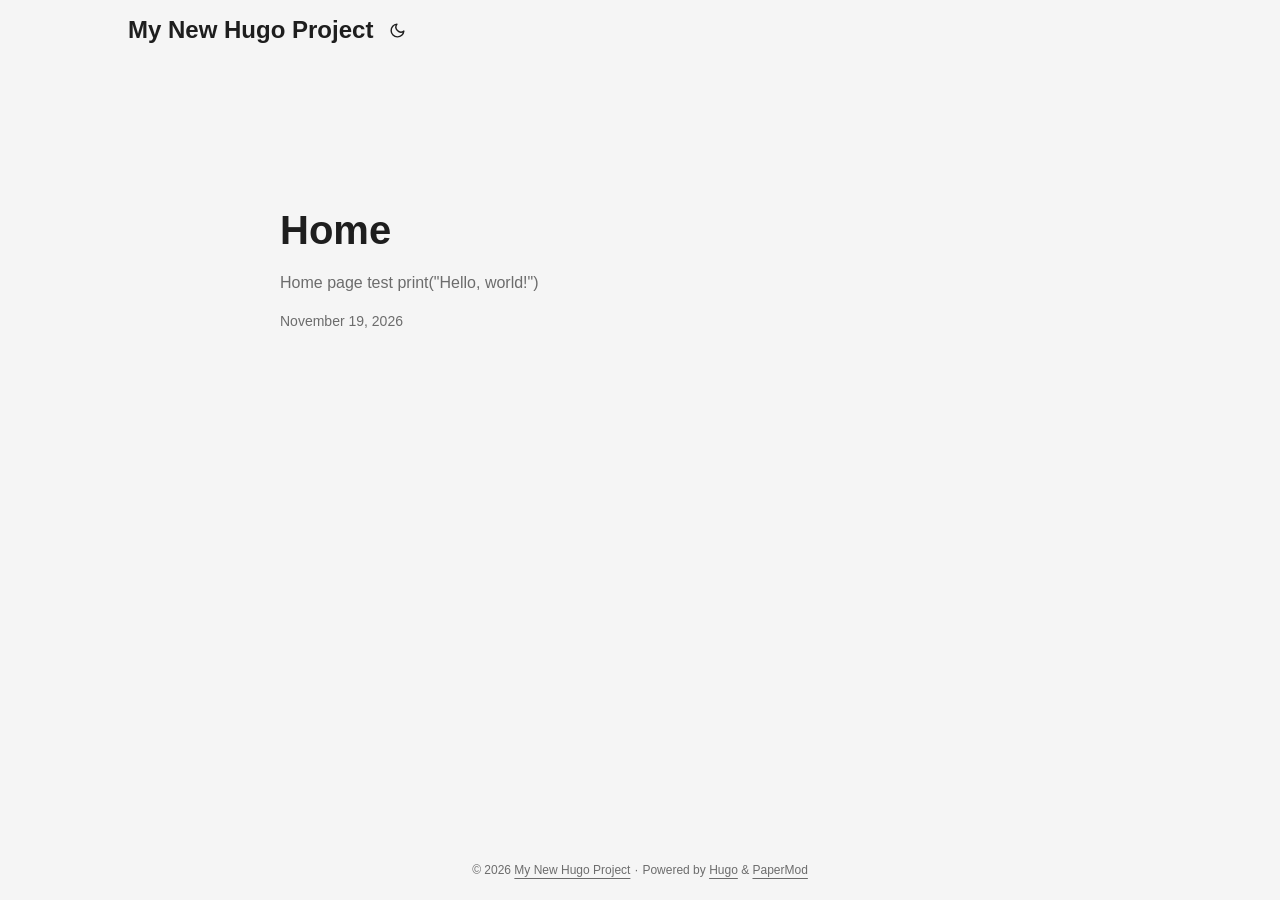
==== commit 63e392aa: "new post" ====
--- a/index.html
+++ b/index.html
@@ -1,25 +1,25 @@
 <!DOCTYPE html>
 <html lang="en" dir="auto" data-theme="auto">
 
-<head><meta charset="utf-8">
+<head><script src="/livereload.js?mindelay=10&amp;v=2&amp;port=1313&amp;path=livereload" data-no-instant defer></script><meta charset="utf-8">
 <meta http-equiv="X-UA-Compatible" content="IE=edge">
 <meta name="viewport" content="width=device-width, initial-scale=1, shrink-to-fit=no">
-<meta name="robots" content="index, follow">
+<meta name="robots" content="noindex, nofollow">
 <title>My New Hugo Project</title>
 
 <meta name="description" content="">
 <meta name="author" content="">
-<link rel="canonical" href="https://vincpp.github.io/">
+<link rel="canonical" href="http://localhost:1313/">
 <link crossorigin="anonymous" href="/assets/css/stylesheet.2fd9135862a3da866393a267370bb97cd812193a02eb63558b88b00f30ec3648.css" integrity="sha256-L9kTWGKj2oZjk6JnNwu5fNgSGToC62NVi4iwDzDsNkg=" rel="preload stylesheet" as="style">
-<link rel="icon" href="https://vincpp.github.io/favicon.ico">
-<link rel="icon" type="image/png" sizes="16x16" href="https://vincpp.github.io/favicon-16x16.png">
-<link rel="icon" type="image/png" sizes="32x32" href="https://vincpp.github.io/favicon-32x32.png">
-<link rel="apple-touch-icon" href="https://vincpp.github.io/apple-touch-icon.png">
-<link rel="mask-icon" href="https://vincpp.github.io/safari-pinned-tab.svg">
+<link rel="icon" href="http://localhost:1313/favicon.ico">
+<link rel="icon" type="image/png" sizes="16x16" href="http://localhost:1313/favicon-16x16.png">
+<link rel="icon" type="image/png" sizes="32x32" href="http://localhost:1313/favicon-32x32.png">
+<link rel="apple-touch-icon" href="http://localhost:1313/apple-touch-icon.png">
+<link rel="mask-icon" href="http://localhost:1313/safari-pinned-tab.svg">
 <meta name="theme-color" content="#2e2e33">
 <meta name="msapplication-TileColor" content="#2e2e33">
-<link rel="alternate" type="application/rss+xml" href="https://vincpp.github.io/index.xml" title="rss">
-<link rel="alternate" hreflang="en" href="https://vincpp.github.io/">
+<link rel="alternate" type="application/rss+xml" href="http://localhost:1313/index.xml" title="rss">
+<link rel="alternate" hreflang="en" href="http://localhost:1313/">
 <noscript>
     <style>
         #theme-toggle,
@@ -65,27 +65,6 @@
         document.querySelector("html").dataset.theme = 'light';
     }
 
-</script><meta property="og:url" content="https://vincpp.github.io/">
-  <meta property="og:site_name" content="My New Hugo Project">
-  <meta property="og:title" content="My New Hugo Project">
-  <meta property="og:locale" content="en_us">
-  <meta property="og:type" content="website">
-
-  <meta name="twitter:card" content="summary">
-  <meta name="twitter:title" content="My New Hugo Project">
-
-<script type="application/ld+json">
-{
-  "@context": "https://schema.org",
-  "@type": "Organization",
-  "name": "My New Hugo Project",
-  "url": "https://vincpp.github.io/",
-  "description": "",
-  "logo": "https://vincpp.github.io/favicon.ico",
-  "sameAs": [
-      
-  ]
-}
 </script>
 	<meta name="generator" content="Hugo 0.170.1">
 </head>
@@ -93,7 +72,7 @@
     <header class="header">
     <nav class="header-nav">
         <div class="logo">
-            <a href="https://vincpp.github.io/" accesskey="h" title="My New Hugo Project (Alt + H)">My New Hugo Project</a>
+            <a href="http://localhost:1313/" accesskey="h" title="My New Hugo Project (Alt + H)">My New Hugo Project</a>
             <div class="logo-switches">
                 <button id="theme-toggle" class="theme-toggle" accesskey="t" title="(Alt + T)" aria-label="Toggle theme">
                     <svg class="moon" xmlns="http://www.w3.org/2000/svg" width="17" height="17" viewBox="0 0 24 24"
@@ -122,10 +101,25 @@
     </nav>
 </header>
 <main class="main"> 
+
+<article class="first-entry"> 
+  <header class="entry-header">
+    <h2 class="entry-hint-parent">Home
+    </h2>
+  </header>
+  <div class="entry-content">
+    <p>Home page test
+print(&#34;Hello, world!&#34;) </p>
+  </div>
+  <footer class="entry-footer">
+
+<span title='2026-11-19T00:00:00+00:00'>November 19, 2026</span></footer>
+  <a class="entry-link" aria-label="post link to Home" href="http://localhost:1313/posts/home/"></a>
+</article>
     </main>
     
 <footer class="footer">
-        <span>&copy; 2026 <a href="https://vincpp.github.io/">My New Hugo Project</a></span> · 
+        <span>&copy; 2026 <a href="http://localhost:1313/">My New Hugo Project</a></span> · 
 
     
     
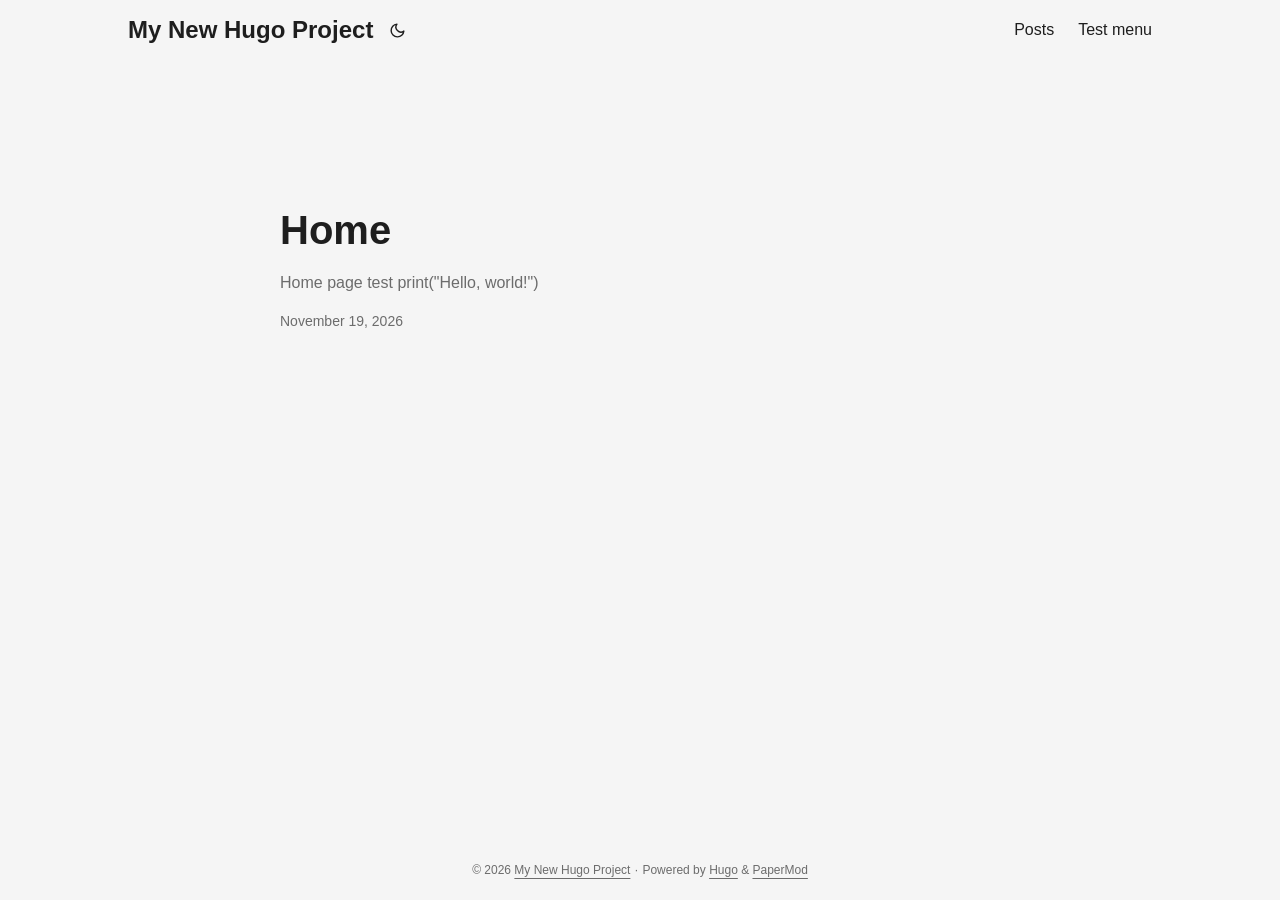
==== commit d286627f: "Naujas meniu punktas" ====
--- a/index.html
+++ b/index.html
@@ -1,25 +1,25 @@
 <!DOCTYPE html>
 <html lang="en" dir="auto" data-theme="auto">
 
-<head><script src="/livereload.js?mindelay=10&amp;v=2&amp;port=1313&amp;path=livereload" data-no-instant defer></script><meta charset="utf-8">
+<head><meta charset="utf-8">
 <meta http-equiv="X-UA-Compatible" content="IE=edge">
 <meta name="viewport" content="width=device-width, initial-scale=1, shrink-to-fit=no">
-<meta name="robots" content="noindex, nofollow">
+<meta name="robots" content="index, follow">
 <title>My New Hugo Project</title>
 
 <meta name="description" content="">
 <meta name="author" content="">
-<link rel="canonical" href="http://localhost:1313/">
+<link rel="canonical" href="https://vincpp.github.io/">
 <link crossorigin="anonymous" href="/assets/css/stylesheet.2fd9135862a3da866393a267370bb97cd812193a02eb63558b88b00f30ec3648.css" integrity="sha256-L9kTWGKj2oZjk6JnNwu5fNgSGToC62NVi4iwDzDsNkg=" rel="preload stylesheet" as="style">
-<link rel="icon" href="http://localhost:1313/favicon.ico">
-<link rel="icon" type="image/png" sizes="16x16" href="http://localhost:1313/favicon-16x16.png">
-<link rel="icon" type="image/png" sizes="32x32" href="http://localhost:1313/favicon-32x32.png">
-<link rel="apple-touch-icon" href="http://localhost:1313/apple-touch-icon.png">
-<link rel="mask-icon" href="http://localhost:1313/safari-pinned-tab.svg">
+<link rel="icon" href="https://vincpp.github.io/favicon.ico">
+<link rel="icon" type="image/png" sizes="16x16" href="https://vincpp.github.io/favicon-16x16.png">
+<link rel="icon" type="image/png" sizes="32x32" href="https://vincpp.github.io/favicon-32x32.png">
+<link rel="apple-touch-icon" href="https://vincpp.github.io/apple-touch-icon.png">
+<link rel="mask-icon" href="https://vincpp.github.io/safari-pinned-tab.svg">
 <meta name="theme-color" content="#2e2e33">
 <meta name="msapplication-TileColor" content="#2e2e33">
-<link rel="alternate" type="application/rss+xml" href="http://localhost:1313/index.xml" title="rss">
-<link rel="alternate" hreflang="en" href="http://localhost:1313/">
+<link rel="alternate" type="application/rss+xml" href="https://vincpp.github.io/index.xml" title="rss">
+<link rel="alternate" hreflang="en" href="https://vincpp.github.io/">
 <noscript>
     <style>
         #theme-toggle,
@@ -65,6 +65,27 @@
         document.querySelector("html").dataset.theme = 'light';
     }
 
+</script><meta property="og:url" content="https://vincpp.github.io/">
+  <meta property="og:site_name" content="My New Hugo Project">
+  <meta property="og:title" content="My New Hugo Project">
+  <meta property="og:locale" content="en_us">
+  <meta property="og:type" content="website">
+
+  <meta name="twitter:card" content="summary">
+  <meta name="twitter:title" content="My New Hugo Project">
+
+<script type="application/ld+json">
+{
+  "@context": "https://schema.org",
+  "@type": "Organization",
+  "name": "My New Hugo Project",
+  "url": "https://vincpp.github.io/",
+  "description": "",
+  "logo": "https://vincpp.github.io/favicon.ico",
+  "sameAs": [
+      
+  ]
+}
 </script>
 	<meta name="generator" content="Hugo 0.170.1">
 </head>
@@ -72,7 +93,7 @@
     <header class="header">
     <nav class="header-nav">
         <div class="logo">
-            <a href="http://localhost:1313/" accesskey="h" title="My New Hugo Project (Alt + H)">My New Hugo Project</a>
+            <a href="https://vincpp.github.io/" accesskey="h" title="My New Hugo Project (Alt + H)">My New Hugo Project</a>
             <div class="logo-switches">
                 <button id="theme-toggle" class="theme-toggle" accesskey="t" title="(Alt + T)" aria-label="Toggle theme">
                     <svg class="moon" xmlns="http://www.w3.org/2000/svg" width="17" height="17" viewBox="0 0 24 24"
@@ -97,6 +118,16 @@
             </div>
         </div>
         <ul id="menu" class="menu">
+            <li>
+                <a href="https://vincpp.github.io/posts/" title="Posts">
+                    <span>Posts</span>
+                </a>
+            </li>
+            <li>
+                <a href="https://vincpp.github.io/test/" title="Test menu">
+                    <span>Test menu</span>
+                </a>
+            </li>
         </ul>
     </nav>
 </header>
@@ -114,12 +145,12 @@
   <footer class="entry-footer">
 
 <span title='2026-11-19T00:00:00+00:00'>November 19, 2026</span></footer>
-  <a class="entry-link" aria-label="post link to Home" href="http://localhost:1313/posts/home/"></a>
+  <a class="entry-link" aria-label="post link to Home" href="https://vincpp.github.io/posts/home/"></a>
 </article>
     </main>
     
 <footer class="footer">
-        <span>&copy; 2026 <a href="http://localhost:1313/">My New Hugo Project</a></span> · 
+        <span>&copy; 2026 <a href="https://vincpp.github.io/">My New Hugo Project</a></span> · 
 
     
     
